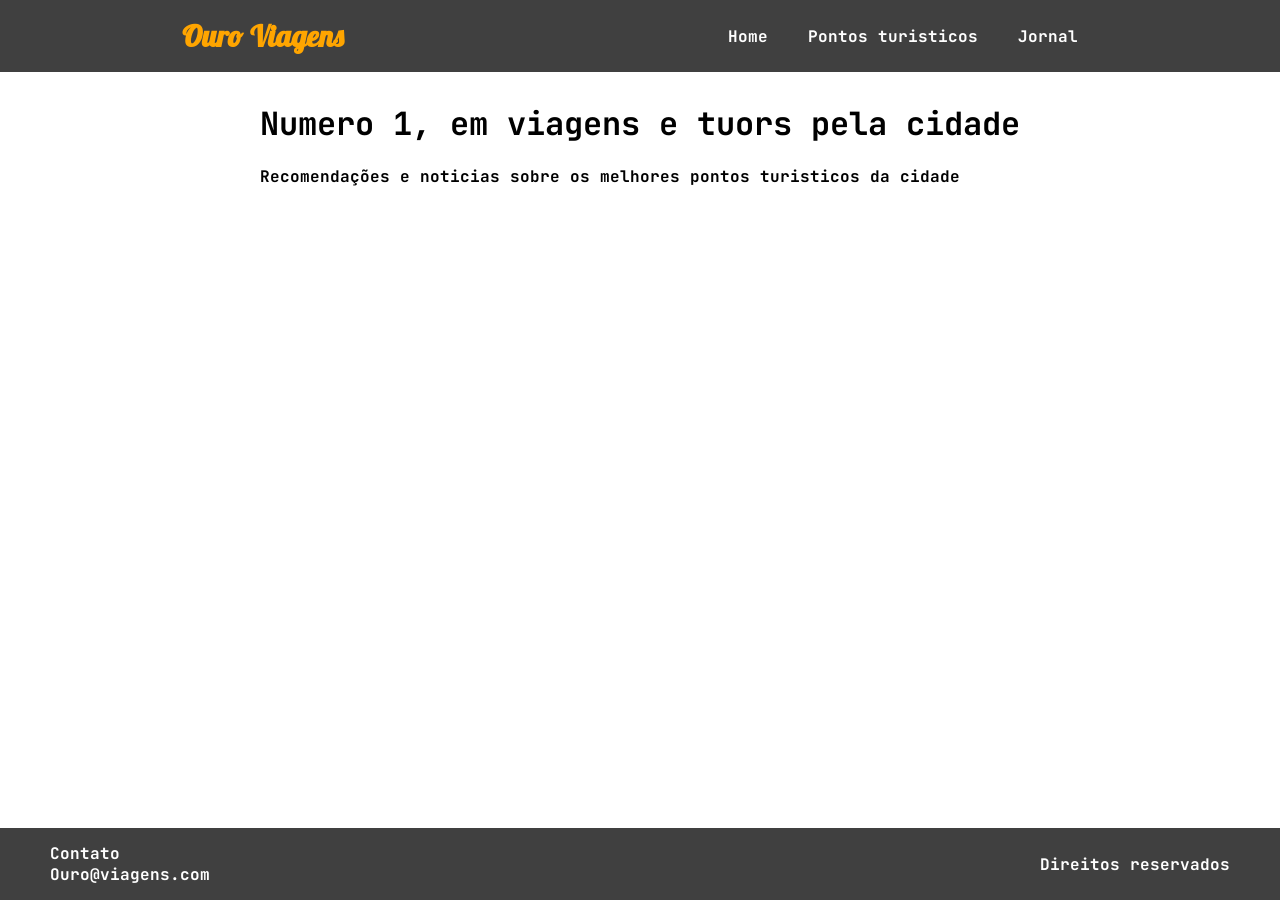
==== index.html @ 1f326dd4 "Add files via upload" ====
<!DOCTYPE html>
<html lang="pt-br">
<head>
    <meta charset="UTF-8">
    <meta name="viewport" content="width=device-width, initial-scale=1.0">
    <title>Ouro viagens</title>
    <link rel="stylesheet" href="css/style.css">
    
</head>
<body>
    <header>
        <div class="logo">
            Ouro Viagens
        </div>
        <nav>
            <a href="index.html">Home</a>
            <a href="pontos.html">Pontos turisticos</a>
            <a href="noticias.html">Jornal</a>
        </nav>
    </header>
    <main>
        <div class="fundo-texto">
            <h1>Numero 1, em viagens e tuors pela cidade</h1>
            <br>
            <p>Recomendações e noticias sobre os melhores pontos turisticos da cidade</p>
        </div>
    </main>
    <footer>
        <div>
            <p>Contato</p>
            <p>Ouro@viagens.com</p>
        </div>
        <div>Direitos reservados</div>
    </footer>
</body>
</html>
---- css/style.css ----
@import url('https://fonts.googleapis.com/css2?family=JetBrains+Mono:ital,wght@0,100..800;1,100..800&family=Lobster&display=swap');

*{padding: 0; margin: 0; color: #fff;}

body{height: 100vh; width: 100vw; font-family: "JetBrains Mono", monospace; font-weight: bold;}
.logo{font-family: "Lobster", sans-serif; font-weight: bold; font-size: 30px; color: #ffa500;}

header {
    width: 100%; height: 8%; min-height: 70px; background-color: rgba(0,0,0,0.75);
    display: flex; justify-content: space-around; align-items: center; color: #fff;
}
nav {display: flex;}
nav a {text-decoration: none; padding:0 20px;}
nav a:hover {color: #ffa500;}

main {
    background-image: url('../img/background2.jpg'); background-size: cover;
    display: flex; justify-items: center; justify-content: center;
    box-sizing: border-box; height: 84%; padding: 20px;
    background-color: #fff;
}
.fundo-texto{
    display: block; padding: 10px 25px; border-radius: 20px; height: fit-content; width: fit-content;
    background-color: rgba(255,255,255,0.85);
}
.fundo-texto p {color: #000;}
h1,h2,label,input{color: #000;}
h2,.input{
    padding: 20px;
}

footer {
    width: 100%; height: 8%; min-height: 70px; background-color: rgba(0,0,0,0.75);
    display: flex; justify-content: space-between; align-items: center; box-sizing: border-box; padding: 0 50px;
}
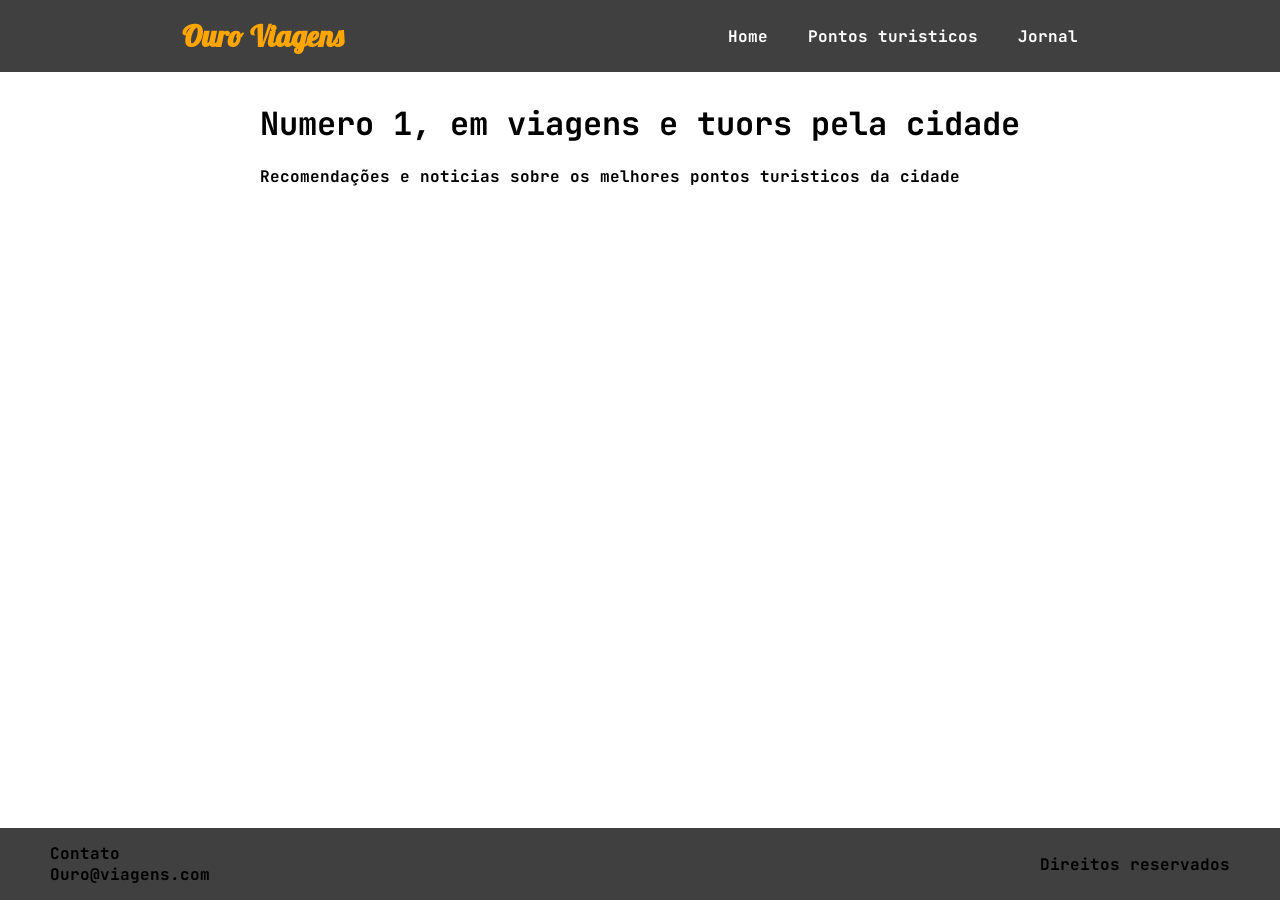
==== commit a03b0129: "Add files via upload" ====
--- a/index.html
+++ b/index.html
@@ -5,6 +5,7 @@
     <meta name="viewport" content="width=device-width, initial-scale=1.0">
     <title>Ouro viagens</title>
     <link rel="stylesheet" href="css/style.css">
+    <link rel="icon" href="img/favicon/home.png">
     
 </head>
 <body>
--- a/css/style.css
+++ b/css/style.css
@@ -1,20 +1,24 @@
 @import url('https://fonts.googleapis.com/css2?family=JetBrains+Mono:ital,wght@0,100..800;1,100..800&family=Lobster&display=swap');
 
-*{padding: 0; margin: 0; color: #fff;}
+*{padding: 0; margin: 0; color: #000;}
 
 body{height: 100vh; width: 100vw; font-family: "JetBrains Mono", monospace; font-weight: bold;}
 .logo{font-family: "Lobster", sans-serif; font-weight: bold; font-size: 30px; color: #ffa500;}
+
+/*--- --- ---*/
 
 header {
     width: 100%; height: 8%; min-height: 70px; background-color: rgba(0,0,0,0.75);
     display: flex; justify-content: space-around; align-items: center; color: #fff;
 }
 nav {display: flex;}
-nav a {text-decoration: none; padding:0 20px;}
+nav a {text-decoration: none; padding:0 20px; color: #fff;}
 nav a:hover {color: #ffa500;}
 
+/*--- --- ---*/
+
 main {
-    background-image: url('../img/background2.jpg'); background-size: cover;
+    background-image: url('../img/background.jpg'); background-size: cover;
     display: flex; justify-items: center; justify-content: center;
     box-sizing: border-box; height: 84%; padding: 20px;
     background-color: #fff;
@@ -23,14 +27,15 @@
     display: block; padding: 10px 25px; border-radius: 20px; height: fit-content; width: fit-content;
     background-color: rgba(255,255,255,0.85);
 }
-.fundo-texto p {color: #000;}
-h1,h2,label,input{color: #000;}
 h2,.input{
     padding: 20px;
 }
 
+/*--- --- ---*/
+
 footer {
     width: 100%; height: 8%; min-height: 70px; background-color: rgba(0,0,0,0.75);
-    display: flex; justify-content: space-between; align-items: center; box-sizing: border-box; padding: 0 50px;
+    display: flex; justify-content: space-between; align-items: center;
+    box-sizing: border-box; padding: 0 50px;
 }
 
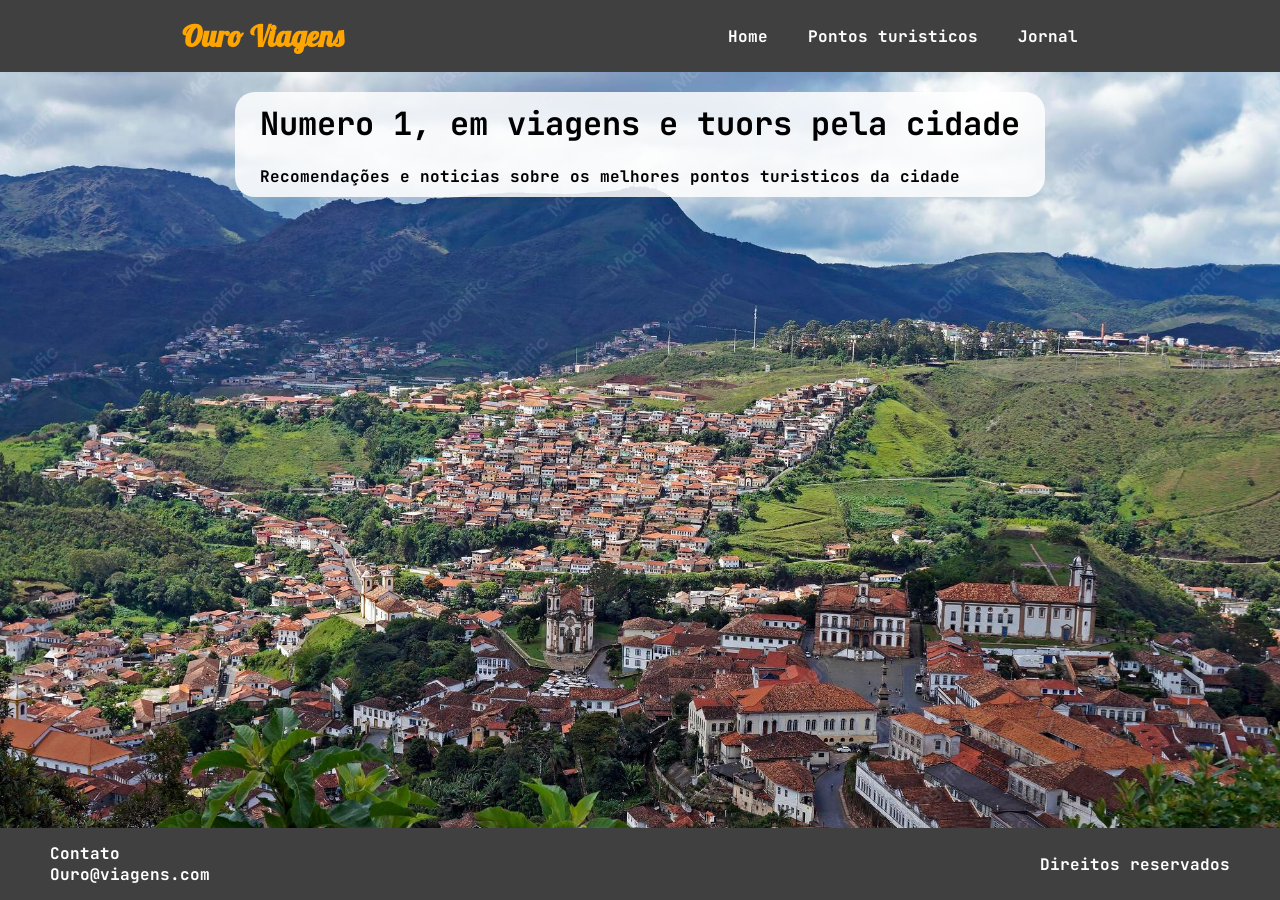
==== commit 61e3af71: "Add files via upload" ====
--- a/index.html
+++ b/index.html
@@ -31,7 +31,9 @@
             <p>Contato</p>
             <p>Ouro@viagens.com</p>
         </div>
-        <div>Direitos reservados</div>
+        <div>
+            <p>Direitos reservados</p>
+        </div>
     </footer>
 </body>
 </html>
--- a/css/style.css
+++ b/css/style.css
@@ -38,4 +38,6 @@
     display: flex; justify-content: space-between; align-items: center;
     box-sizing: border-box; padding: 0 50px;
 }
-
+footer p{
+    color: #fff;
+}
